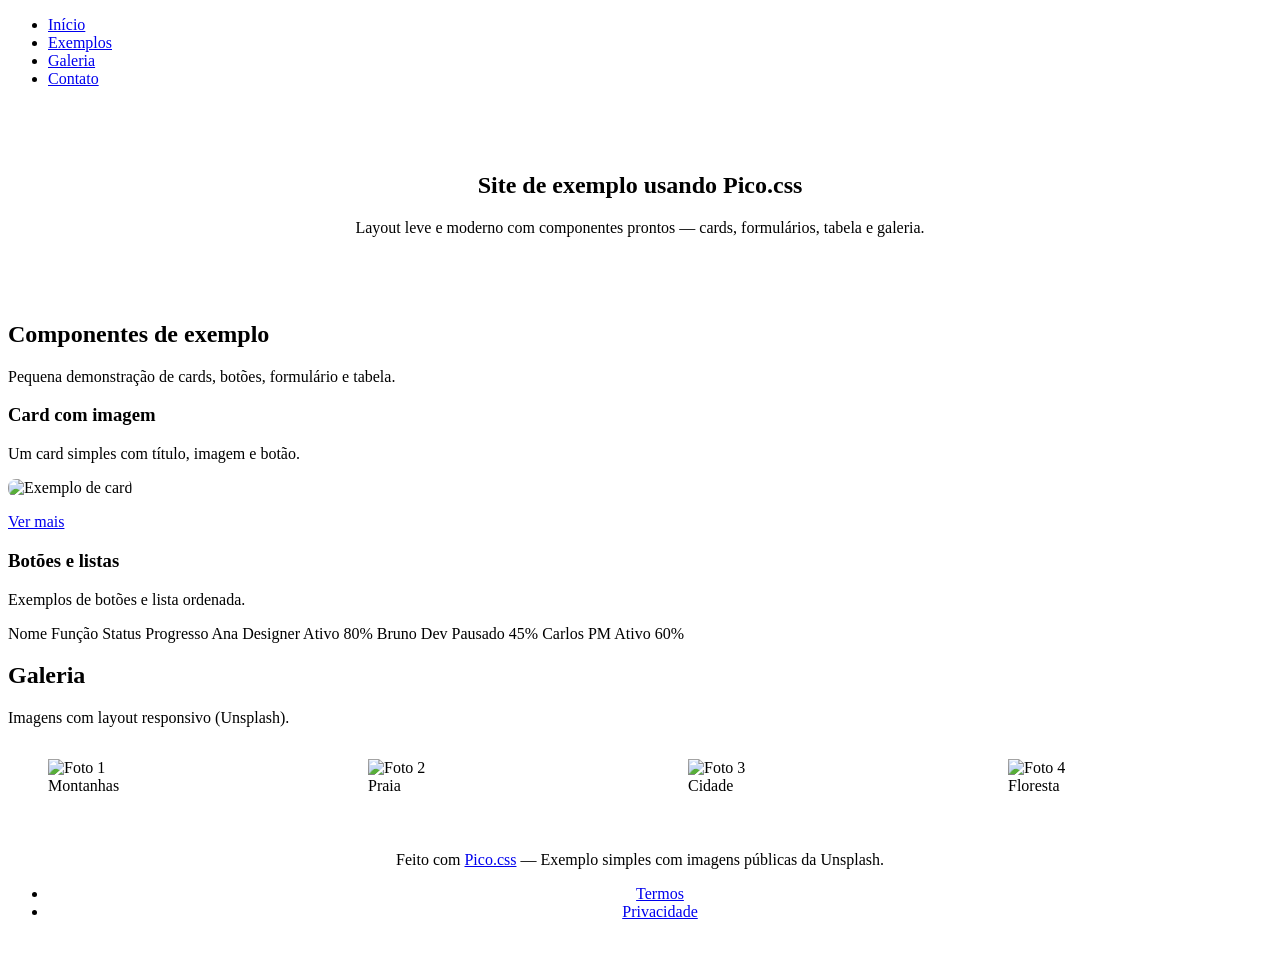
==== pico.html @ 2d26619d "final-upd-picocss picocss" ====
<!DOCTYPE html>
<html lang="pt-br">
<html lang="pt-br" data-theme="dark">

</html>

<head>
    <meta charset="UTF-8">
    <meta name="viewport" content="width=device-width, initial-scale=1.0">
    <link rel="shortcut icon" href="imagens/pico.png" type="image/x-icon">
    <link rel="stylesheet" href="https://unpkg.com/@picocss/pico@latest/css/pico.min.css">
    <title>PicoCss</title>
    <style>
        .gallery {
            display: grid;
            grid-template-columns: repeat(auto-fit, minmax(220px, 1fr));
            gap: 1rem
        }

        .hero {
            padding: 3rem 2rem;
            text-align: center
        }

        header .container {
            display: flex;
            align-items: center;
            justify-content: space-between;
            gap: 10rem !important;
            padding-top: 0.5rem !important;
            padding-bottom: 0.5rem !important
        }
        .card-img {
            width: 100%;
            height: 160px;
            object-fit: cover;
            border-radius: 8px
        }
        footer {
            text-align: center;
            padding: 1.5rem 0
        }
    </style>
</head>
<body>
    <header class="container">
        <nav>
            <ul>
                <li><a href="#">Início</a></li>
                <li><a href="#exemplos">Exemplos</a></li>
                <li><a href="#galeria">Galeria</a></li>
                <li><a href="#contato">Contato</a></li>
            </ul>
        </nav>
    </header>
    <main class="container">
        <section class="hero" id="top">
            <h1>Site de exemplo usando <strong>Pico.css</strong></h1>
            <p class="lead">Layout leve e moderno com componentes prontos — cards, formulários, tabela e galeria.</p>
        </section>
        <section id="exemplos">
            <h2>Componentes de exemplo</h2>
            <p>Pequena demonstração de cards, botões, formulário e tabela.</p>
            <div class="grid">
                <div>
                    <article>
                        <h3>Card com imagem</h3>
                        <p>Um card simples com título, imagem e botão.</p>
                        <img class="card-img"
                            src="https://images.unsplash.com/photo-1503023345310-bd7c1de61c7d?auto=format&fit=crop&w=800&q=60"
                            alt="Exemplo de card">
                        <p><a class="contrast" href="#">Ver mais</a></p>
                    </article>
                </div>
                <div>
                    <article>
                        <h3>Botões e listas</h3>
                        <p>Exemplos de botões e lista ordenada.</p>
                        <th>Nome</th>
                        <th>Função</th>
                        <th>Status</th>
                        <th>Progresso</th>
                        </tr>
                        </thead>
                        <tbody>
                            <tr>
                                <td>Ana</td>
                                <td>Designer</td>
                                <td><span class="badge">Ativo</span></td>
                                <td>80%</td>
                            </tr>
                            <tr>
                                <td>Bruno</td>
                                <td>Dev</td>
                                <td><span class="badge">Pausado</span></td>
                                <td>45%</td>
                            </tr>
                            <tr>
                                <td>Carlos</td>
                                <td>PM</td>
                                <td><span class="badge">Ativo</span></td>
                                <td>60%</td>
                            </tr>
                        </tbody>
                        </table>
        </section>
        <section id="galeria">
            <h2>Galeria</h2>
            <p>Imagens com layout responsivo (Unsplash).</p>
            <div class="gallery">
                <figure>
                    <img src="https://images.unsplash.com/photo-1496307042754-b4aa456c4a2d?auto=format&fit=crop&w=800&q=60"
                        alt="Foto 1">
                    <figcaption>Montanhas</figcaption>
                </figure>
                <figure>
                    <img src="https://images.unsplash.com/photo-1507525428034-b723cf961d3e?auto=format&fit=crop&w=800&q=60"
                        alt="Foto 2">
                    <figcaption>Praia</figcaption>
                </figure>
                <figure>
                    <img src="https://images.unsplash.com/photo-1501785888041-af3ef285b470?auto=format&fit=crop&w=800&q=60"
                        alt="Foto 3">
                    <figcaption>Cidade</figcaption>
                </figure>
                <figure>
                    <img src="https://images.unsplash.com/photo-1519681393784-d120267933ba?auto=format&fit=crop&w=800&q=60"
                        alt="Foto 4">
                    <figcaption>Floresta</figcaption>
                </figure>
            </div>
        </section>


    </main>


    <footer>
        <div class="container">
            <p>Feito com <a href="https://picocss.com/">Pico.css</a> — Exemplo simples com imagens públicas da Unsplash.
            </p>
            <nav>
                <ul>
                    <li><a href="#">Termos</a></li>
                    <li><a href="#">Privacidade</a></li>
                </ul>
            </nav>
        </div>
    </footer>
</body>

</html>
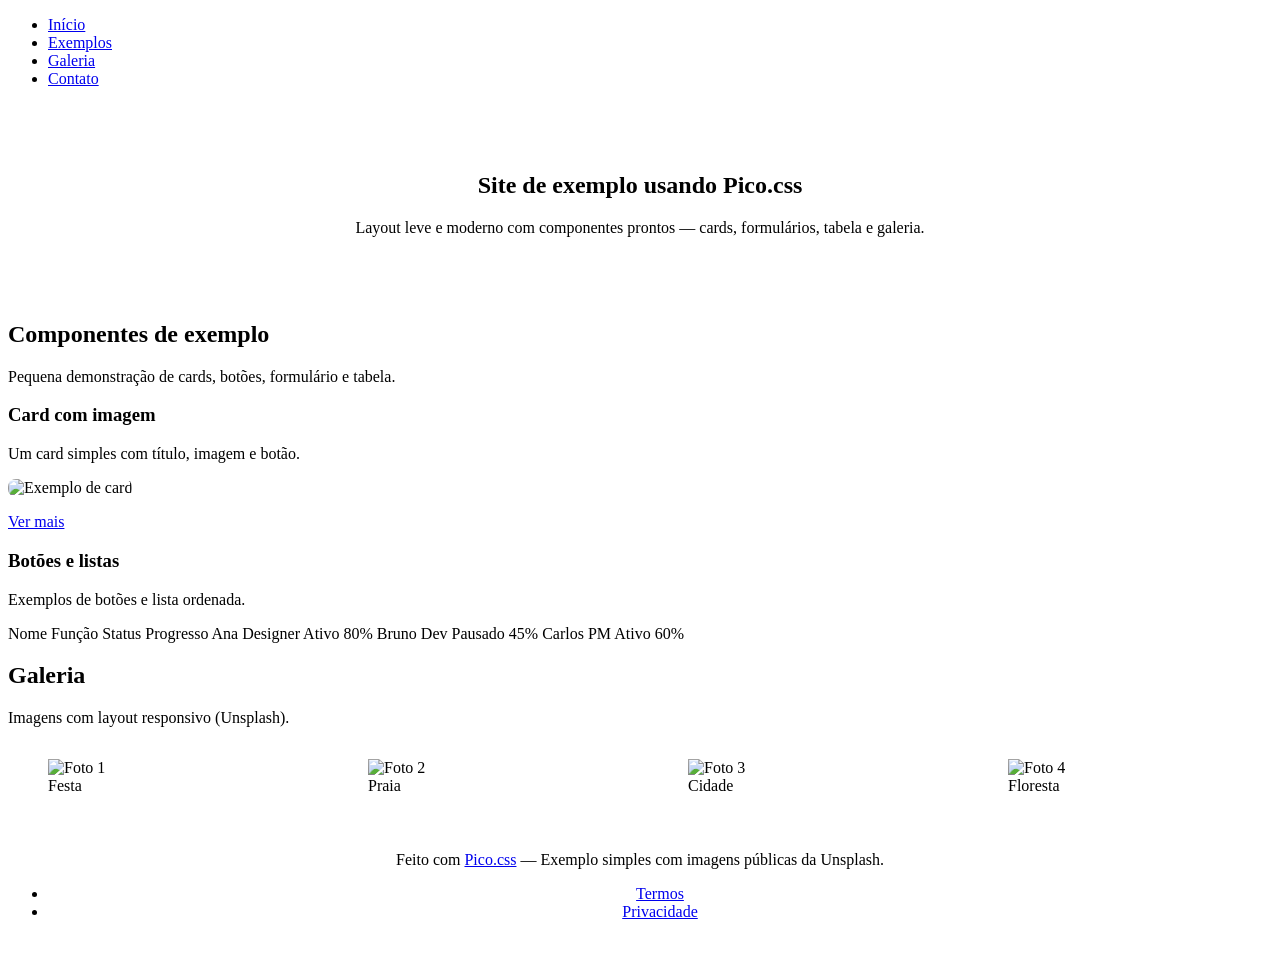
==== commit 52db0b3e: "att final pcio" ====
--- a/pico.html
+++ b/pico.html
@@ -46,7 +46,7 @@
     <header class="container">
         <nav>
             <ul>
-                <li><a href="#">Início</a></li>
+                <li><a href="index.html">Início</a></li>
                 <li><a href="#exemplos">Exemplos</a></li>
                 <li><a href="#galeria">Galeria</a></li>
                 <li><a href="#contato">Contato</a></li>
@@ -111,7 +111,7 @@
                 <figure>
                     <img src="https://images.unsplash.com/photo-1496307042754-b4aa456c4a2d?auto=format&fit=crop&w=800&q=60"
                         alt="Foto 1">
-                    <figcaption>Montanhas</figcaption>
+                    <figcaption>Festa</figcaption>
                 </figure>
                 <figure>
                     <img src="https://images.unsplash.com/photo-1507525428034-b723cf961d3e?auto=format&fit=crop&w=800&q=60"
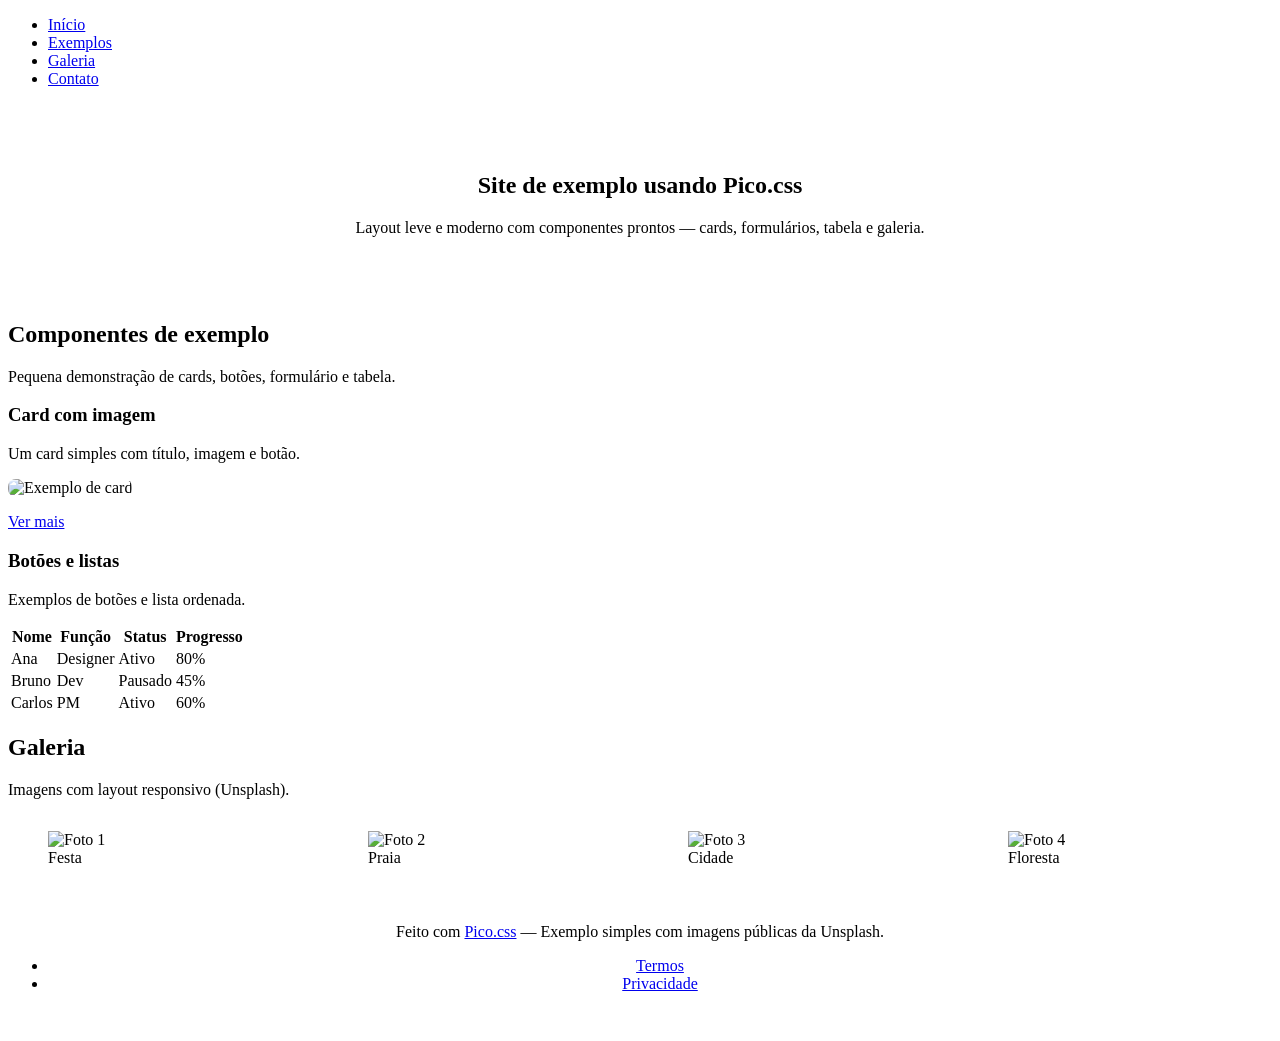
==== commit 86fce07d: "att ultima" ====
--- a/pico.html
+++ b/pico.html
@@ -76,6 +76,7 @@
                     <article>
                         <h3>Botões e listas</h3>
                         <p>Exemplos de botões e lista ordenada.</p>
+                        <table>
                         <th>Nome</th>
                         <th>Função</th>
                         <th>Status</th>
